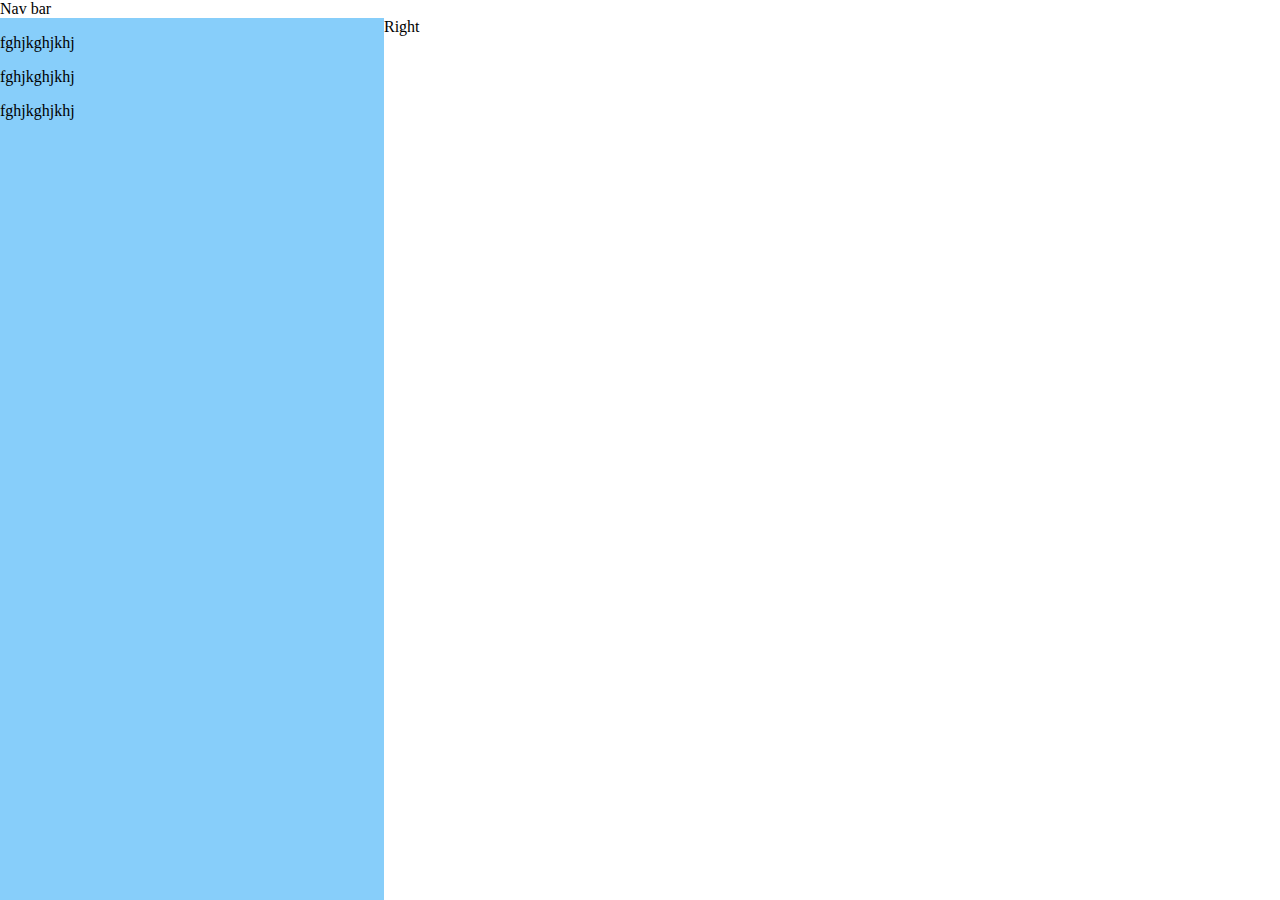
==== vertical_devision.html @ bec1503a "till the dividing page vertically" ====
<!DOCTYPE html>
<html lang="en">
<head>
    <meta charset="UTF-8">
    <meta http-equiv="X-UA-Compatible" content="IE=edge">
    <meta name="viewport" content="width=device-width, initial-scale=1.0">
    <link rel="stylesheet" href="vertical_devision.css">
    <title>Document</title>
</head>
<body>
    <nav>
        Nav bar
    </nav>
    <div class="main_container">
        <div class="left_div">
            <p>fghjkghjkhj</p>
            <p>fghjkghjkhj</p>
            <p>fghjkghjkhj</p>
        </div>
        <div class="right_div">
            Right
        </div>
    </div>
</body>
</html>
---- vertical_devision.css ----
body{
    margin: 0;
}
.main_container{
    display: flex;
}

.left_div{
    width: 30%;
    height: calc(100vh - 18px);
    background-color: lightskyblue;
}

.right_div{
    left: 70%;
}
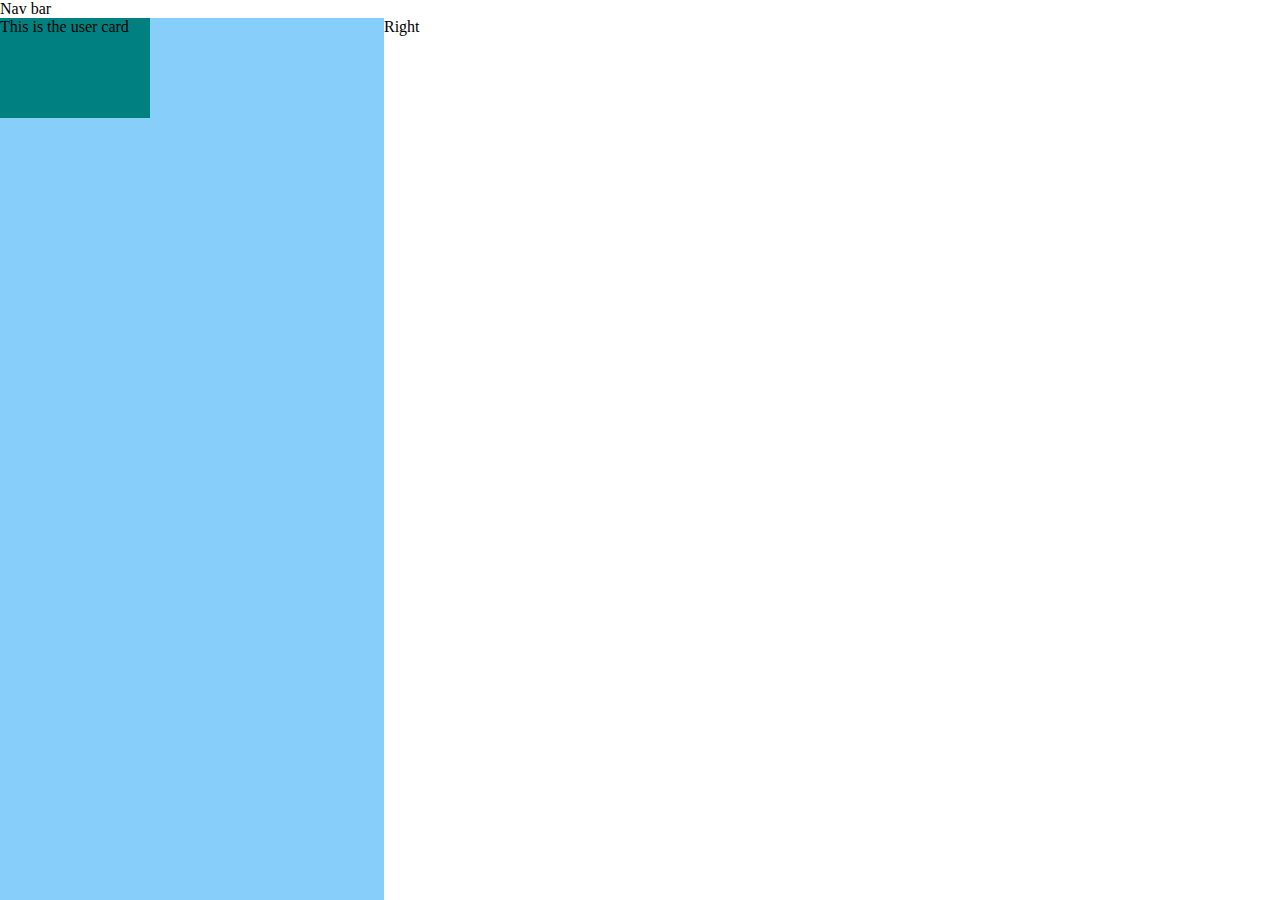
==== commit daae58b7: "translateY(100%)" ====
--- a/vertical_devision.html
+++ b/vertical_devision.html
@@ -1,25 +1,19 @@
 <!DOCTYPE html>
 <html lang="en">
-<head>
-    <meta charset="UTF-8">
-    <meta http-equiv="X-UA-Compatible" content="IE=edge">
-    <meta name="viewport" content="width=device-width, initial-scale=1.0">
-    <link rel="stylesheet" href="vertical_devision.css">
+  <head>
+    <meta charset="UTF-8" />
+    <meta http-equiv="X-UA-Compatible" content="IE=edge" />
+    <meta name="viewport" content="width=device-width, initial-scale=1.0" />
+    <link rel="stylesheet" href="vertical_devision.css" />
     <title>Document</title>
-</head>
-<body>
-    <nav>
-        Nav bar
-    </nav>
+  </head>
+  <body>
+    <nav>Nav bar</nav>
     <div class="main_container">
-        <div class="left_div">
-            <p>fghjkghjkhj</p>
-            <p>fghjkghjkhj</p>
-            <p>fghjkghjkhj</p>
-        </div>
-        <div class="right_div">
-            Right
-        </div>
+      <div class="left_div">
+        <div class="card">This is the user card</div>
+      </div>
+      <div class="right_div">Right</div>
     </div>
-</body>
-</html>+  </body>
+</html>
--- a/vertical_devision.css
+++ b/vertical_devision.css
@@ -13,4 +13,18 @@
 
 .right_div{
     left: 70%;
+}
+
+/* .left_div:hover{
+    transform: translateY(101%);
+} */
+
+.card{
+    width: 150px;
+    height: 100px;
+    background: teal;
+}
+
+.card:hover{
+    transform: translateY(100%)
 }